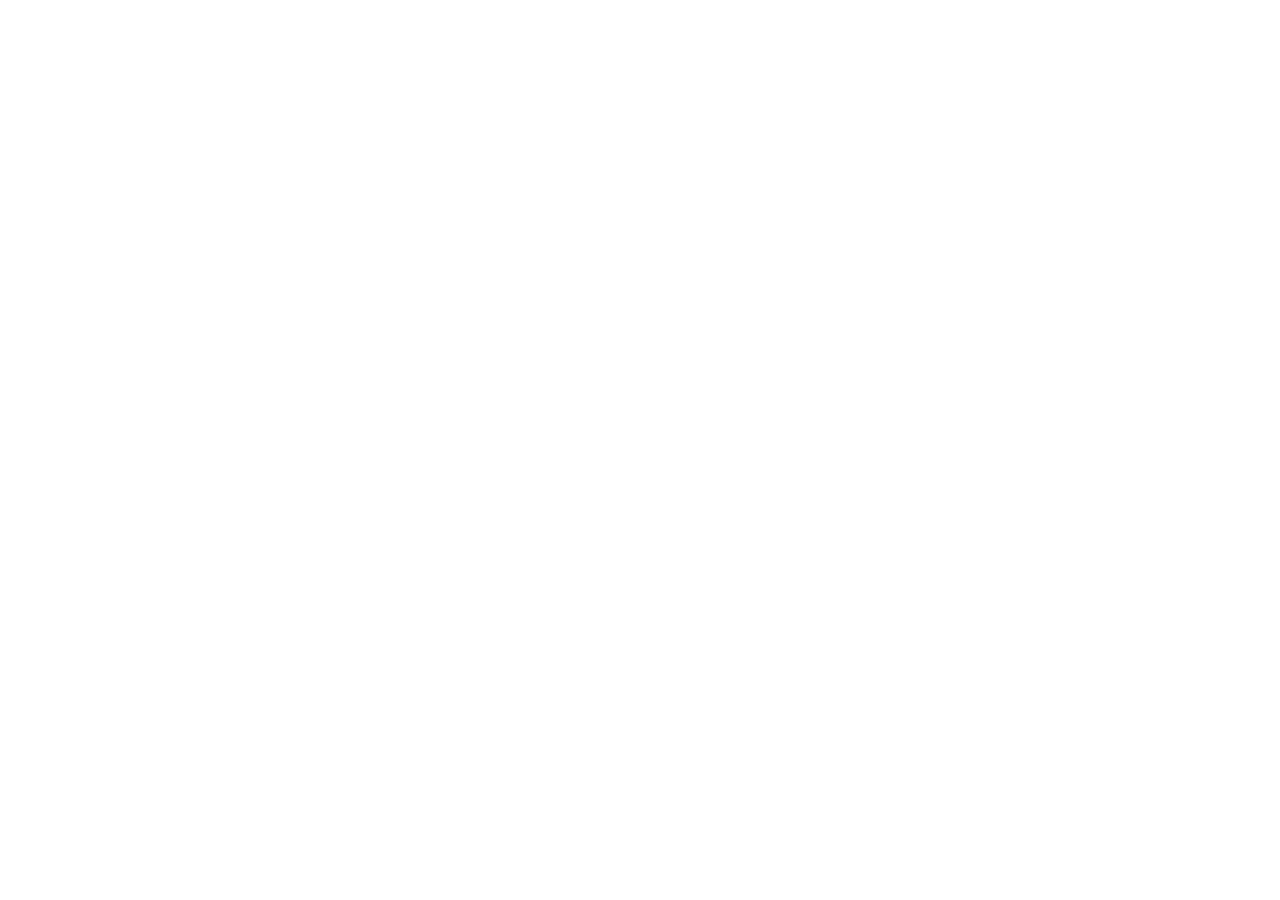
==== calculator.html @ f252685d "Set up files" ====
<!DOCTYPE html>
<html lang="en">
<head>
    <meta charset="UTF-8">
    <meta name="viewport" content="width=device-width, initial-scale=1.0">
    <title>TOP Calculator</title>
    <link rel="stylesheet" href="style.css">
    <script src="calculator.js" defer></script>
</head>
<body>
    
</body>
</html>
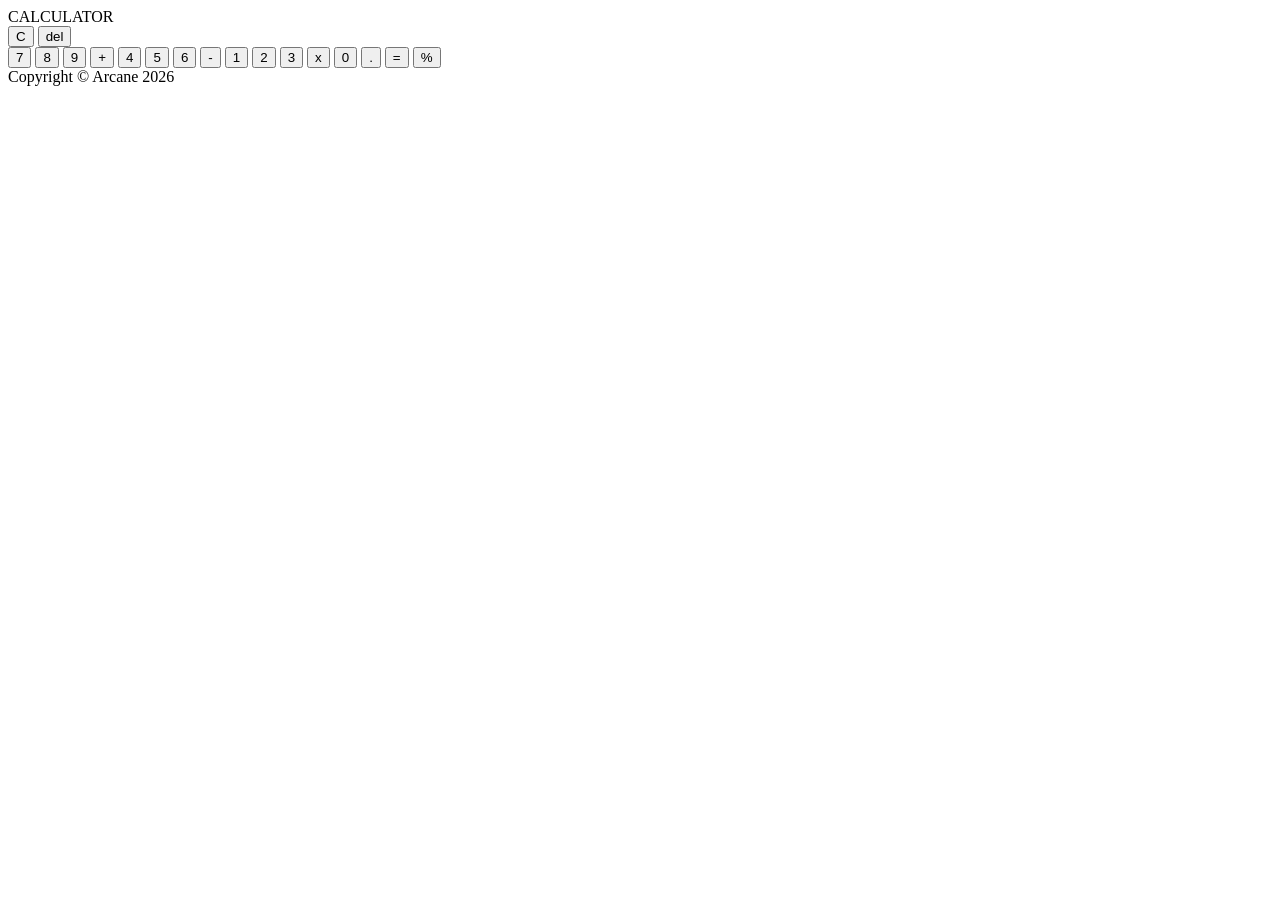
==== commit b2a46ea1: "Set up html" ====
--- a/calculator.html
+++ b/calculator.html
@@ -8,6 +8,39 @@
     <script src="calculator.js" defer></script>
 </head>
 <body>
+    <div class="header">
+        <span class="title">CALCULATOR</span>
+    </div>
+    <div class="body">
+        <div class="calculator">
+            <div class="display"></div>
+            <div class="middle">
+                <button class="reset">C</button>
+                <button class="erase">del</button>
+            </div>
+            <div class="inputs">
+                <button class="seven">7</button>
+                <button class="eight">8</button>
+                <button class="nine">9</button>
+                <button class="plus">+</button>
+                <button class="four">4</button>
+                <button class="five">5</button>
+                <button class="six">6</button>
+                <button class="substract">-</button>
+                <button class="one">1</button>
+                <button class="two">2</button>
+                <button class="three">3</button>
+                <button class="product">x</button>
+                <button class="zero">0</button>
+                <button class="decimal">.</button>
+                <button class="equal">=</button>
+                <button class="divide">%</button>
+            </div>
+        </div>
+    </div>
+    <div class="footer">
+        <span class="footTitle">Copyright &copy; Arcane 2026</span>
+    </div>
     
 </body>
 </html>
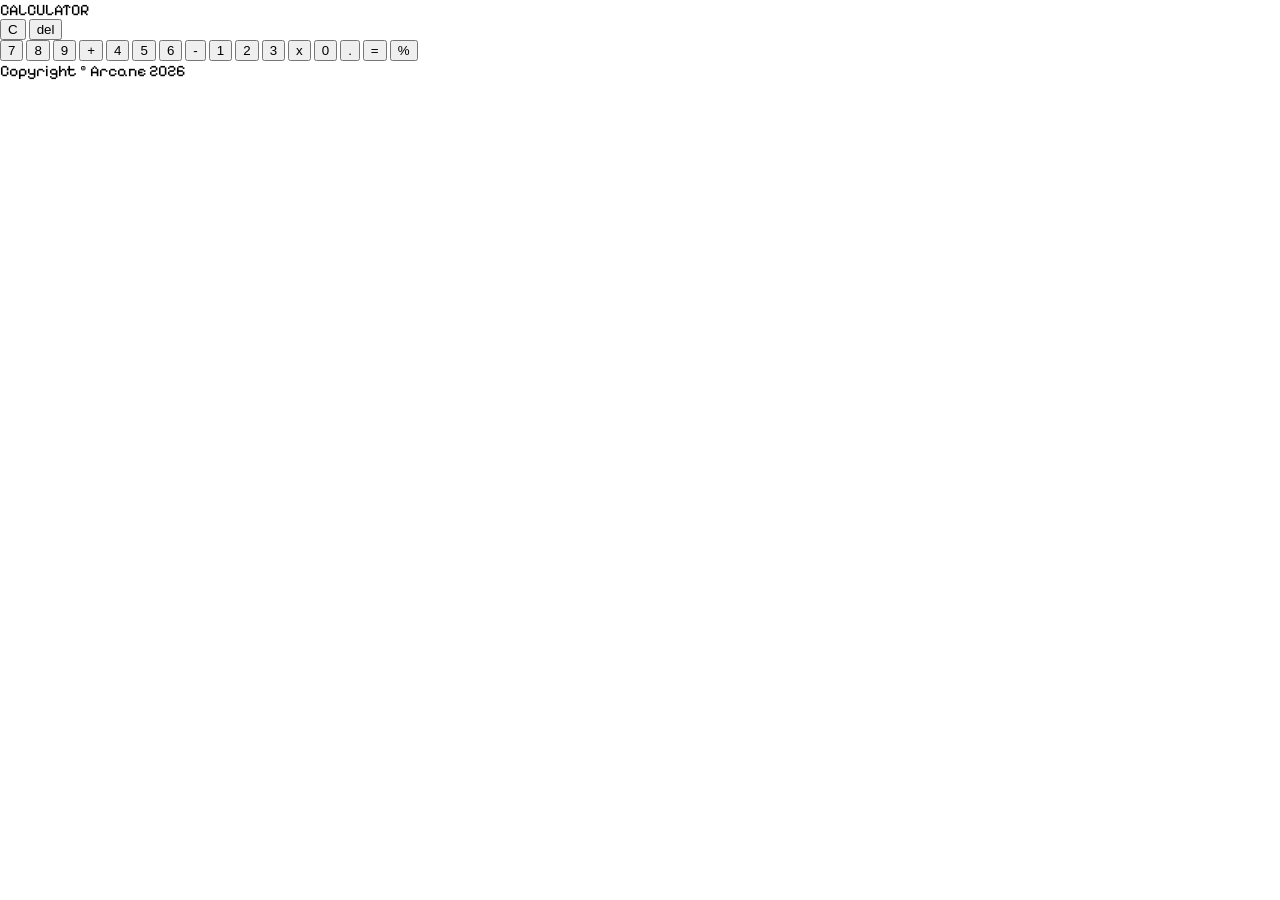
==== commit bcdc67d2: "Add font" ====
--- a/calculator.html
+++ b/calculator.html
@@ -6,6 +6,7 @@
     <title>TOP Calculator</title>
     <link rel="stylesheet" href="style.css">
     <script src="calculator.js" defer></script>
+    <link href="https://fonts.googleapis.com/css2?family=Pixelify+Sans:wght@400..700&display=swap" rel="stylesheet">
 </head>
 <body>
     <div class="header">
--- a/style.css
+++ b/style.css
@@ -0,0 +1,12 @@
+*,
+*::after,
+*::before   {
+    box-sizing: border-box;
+}
+
+body    {
+    font-family: "Pixelify Sans", sans-serif;
+    display: flex;
+    flex-direction: column;
+    margin: 0;
+}
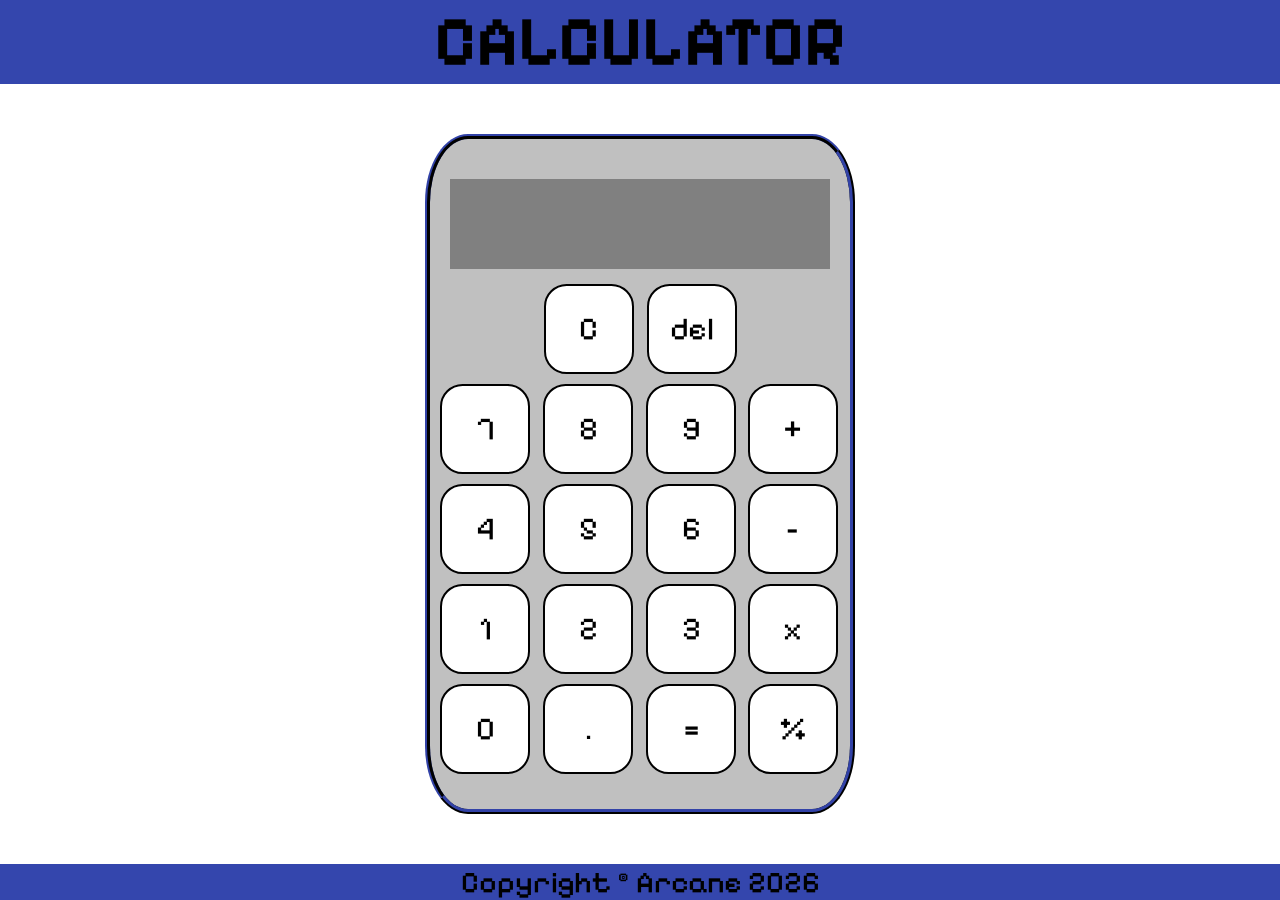
==== commit 54381e90: "Create calculator design" ====
--- a/calculator.html
+++ b/calculator.html
@@ -20,22 +20,26 @@
                 <button class="erase">del</button>
             </div>
             <div class="inputs">
-                <button class="seven">7</button>
-                <button class="eight">8</button>
-                <button class="nine">9</button>
-                <button class="plus">+</button>
-                <button class="four">4</button>
-                <button class="five">5</button>
-                <button class="six">6</button>
-                <button class="substract">-</button>
-                <button class="one">1</button>
-                <button class="two">2</button>
-                <button class="three">3</button>
-                <button class="product">x</button>
-                <button class="zero">0</button>
-                <button class="decimal">.</button>
-                <button class="equal">=</button>
-                <button class="divide">%</button>
+                <div class="numbers">
+                    <button class="seven">7</button>
+                    <button class="eight">8</button>
+                    <button class="nine">9</button>
+                    <button class="four">4</button>
+                    <button class="five">5</button>
+                    <button class="six">6</button>
+                    <button class="one">1</button>
+                    <button class="two">2</button>
+                    <button class="three">3</button>
+                    <button class="zero">0</button>
+                    <button class="decimal">.</button>
+                    <button class="equal">=</button>
+                </div>
+                <div class="operators">
+                    <button class="plus">+</button>
+                    <button class="substract">-</button>
+                    <button class="product">x</button>
+                    <button class="divide">%</button>
+                </div>
             </div>
         </div>
     </div>
--- a/style.css
+++ b/style.css
@@ -2,11 +2,85 @@
 *::after,
 *::before   {
     box-sizing: border-box;
+    font-family: "Pixelify Sans", sans-serif;
 }
 
 body    {
-    font-family: "Pixelify Sans", sans-serif;
     display: flex;
     flex-direction: column;
     margin: 0;
+    min-height: 100vh;
+}
+
+.header {
+    background-color: rgb(52, 70, 173);
+    display: flex;
+    justify-content: center;
+    align-items: center;
+}
+
+.title{
+    font-size: 70px;
+    font-weight: 700;
+}
+
+.footer {
+    background-color: rgb(52, 70, 173);
+    display: flex;
+    justify-content: center;
+    align-items: center;
+}
+
+.footTitle {
+    font-size: 30px;
+    font-weight: 500;
+}
+
+.body {
+    display: flex;
+    justify-content: center;
+    align-items: center;
+    margin: auto;
+}
+
+.calculator {
+    display: flex;
+    flex-flow: column wrap;
+    width: 430px;
+    height: 680px;
+    background-color: silver;
+    border: 5px ridge rgb(25, 33, 83);
+    border-radius: 10%;
+    padding: 20px 5px;
+    margin: 10px;
+    justify-content: center;
+    align-items: center;
+}
+
+.display {
+    background-color: gray;
+    height: 90px;
+    width: 380px;
+    margin: 10px;
+}
+
+.inputs {
+    display: flex;
+    flex-direction: row;
+    justify-content: center;
+    align-items: center;
+}
+button {
+    background-color: white;
+    border: 2px solid ;
+    border-radius: 25%;
+    width: 90px;
+    height: 90px;
+    font-size: 200%;
+    margin: 5px;
+}
+.numbers,
+.operators {
+    margin: 0;
+    padding: 0;
 }
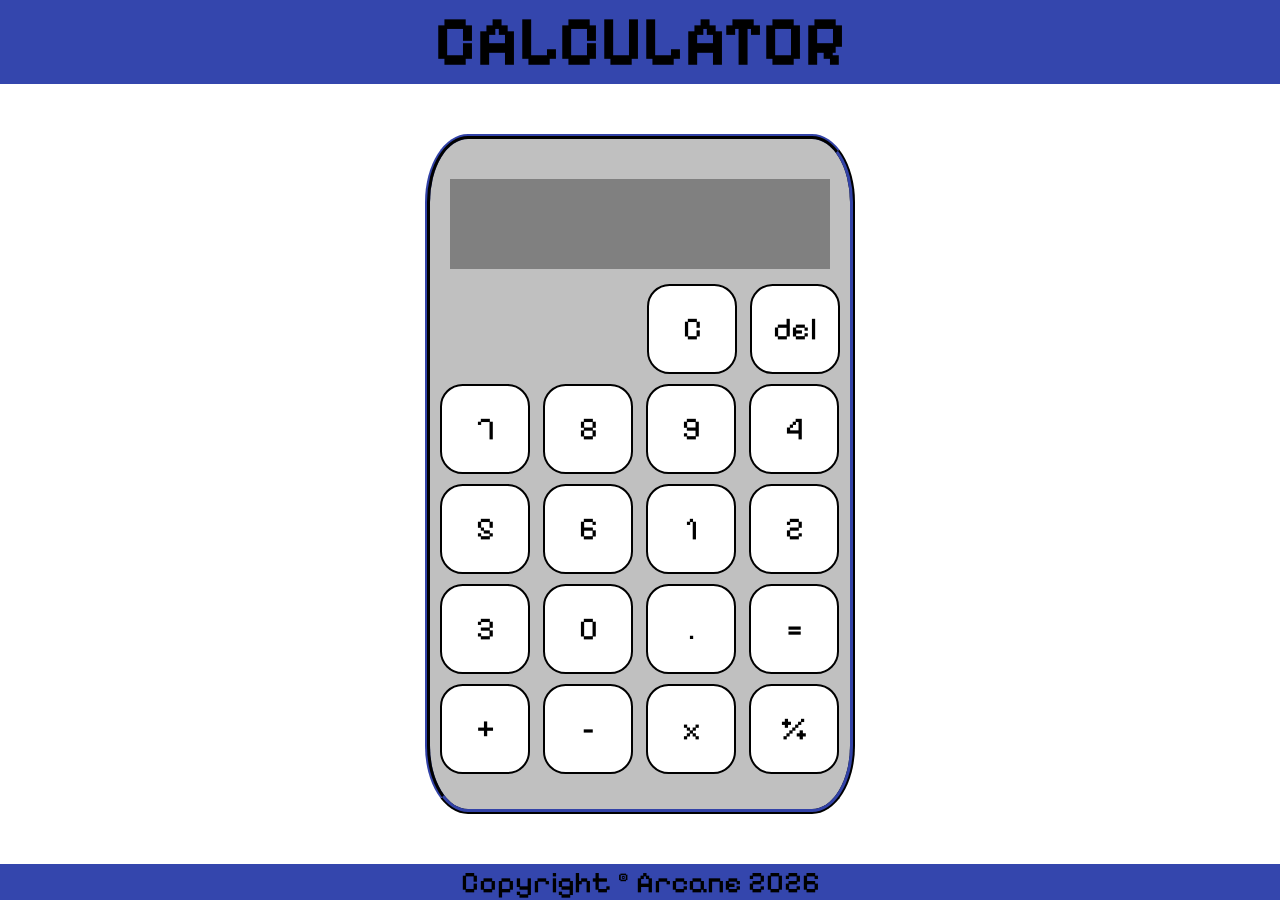
==== commit ff13d713: "Modify calculator design" ====
--- a/calculator.html
+++ b/calculator.html
@@ -15,30 +15,32 @@
     <div class="body">
         <div class="calculator">
             <div class="display"></div>
-            <div class="middle">
-                <button class="reset">C</button>
-                <button class="erase">del</button>
-            </div>
             <div class="inputs">
-                <div class="numbers">
-                    <button class="seven">7</button>
-                    <button class="eight">8</button>
-                    <button class="nine">9</button>
-                    <button class="four">4</button>
-                    <button class="five">5</button>
-                    <button class="six">6</button>
-                    <button class="one">1</button>
-                    <button class="two">2</button>
-                    <button class="three">3</button>
-                    <button class="zero">0</button>
-                    <button class="decimal">.</button>
-                    <button class="equal">=</button>
+                <div class="middle">
+                    <button class="reset">C</button>
+                    <button class="erase">del</button>
                 </div>
-                <div class="operators">
-                    <button class="plus">+</button>
-                    <button class="substract">-</button>
-                    <button class="product">x</button>
-                    <button class="divide">%</button>
+                <div class="pad">
+                    <div class="numbers">
+                        <button class="seven">7</button>
+                        <button class="eight">8</button>
+                        <button class="nine">9</button>
+                        <button class="four">4</button>
+                        <button class="five">5</button>
+                        <button class="six">6</button>
+                        <button class="one">1</button>
+                        <button class="two">2</button>
+                        <button class="three">3</button>
+                        <button class="zero">0</button>
+                        <button class="decimal">.</button>
+                        <button class="equal">=</button>
+                    </div>
+                    <div class="operators">
+                        <button class="plus">+</button>
+                        <button class="substract">-</button>
+                        <button class="product">x</button>
+                        <button class="divide">%</button>
+                    </div>
                 </div>
             </div>
         </div>
--- a/style.css
+++ b/style.css
@@ -66,10 +66,10 @@
 
 .inputs {
     display: flex;
-    flex-direction: row;
-    justify-content: center;
-    align-items: center;
+    flex-direction: column;
+    align-items: end;
 }
+
 button {
     background-color: white;
     border: 2px solid ;
@@ -78,9 +78,4 @@
     height: 90px;
     font-size: 200%;
     margin: 5px;
-}
-.numbers,
-.operators {
-    margin: 0;
-    padding: 0;
 }
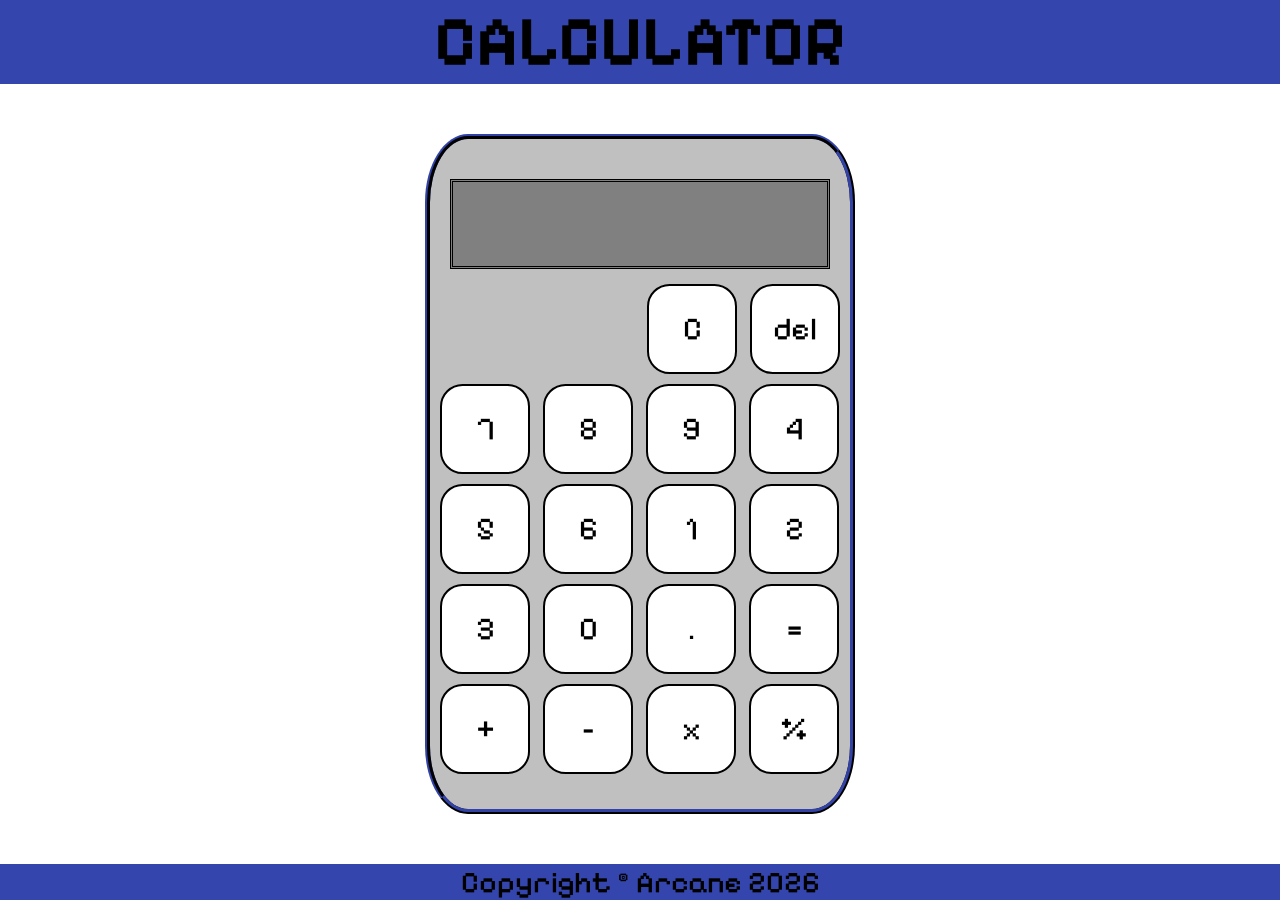
==== commit cc387a4f: "Fix design" ====
--- a/calculator.html
+++ b/calculator.html
@@ -14,7 +14,9 @@
     </div>
     <div class="body">
         <div class="calculator">
-            <div class="display"></div>
+            <div class="display">
+                <span class="displayOutput"></span>
+            </div>
             <div class="inputs">
                 <div class="middle">
                     <button class="reset">C</button>
--- a/style.css
+++ b/style.css
@@ -62,6 +62,7 @@
     height: 90px;
     width: 380px;
     margin: 10px;
+    border: double;
 }
 
 .inputs {
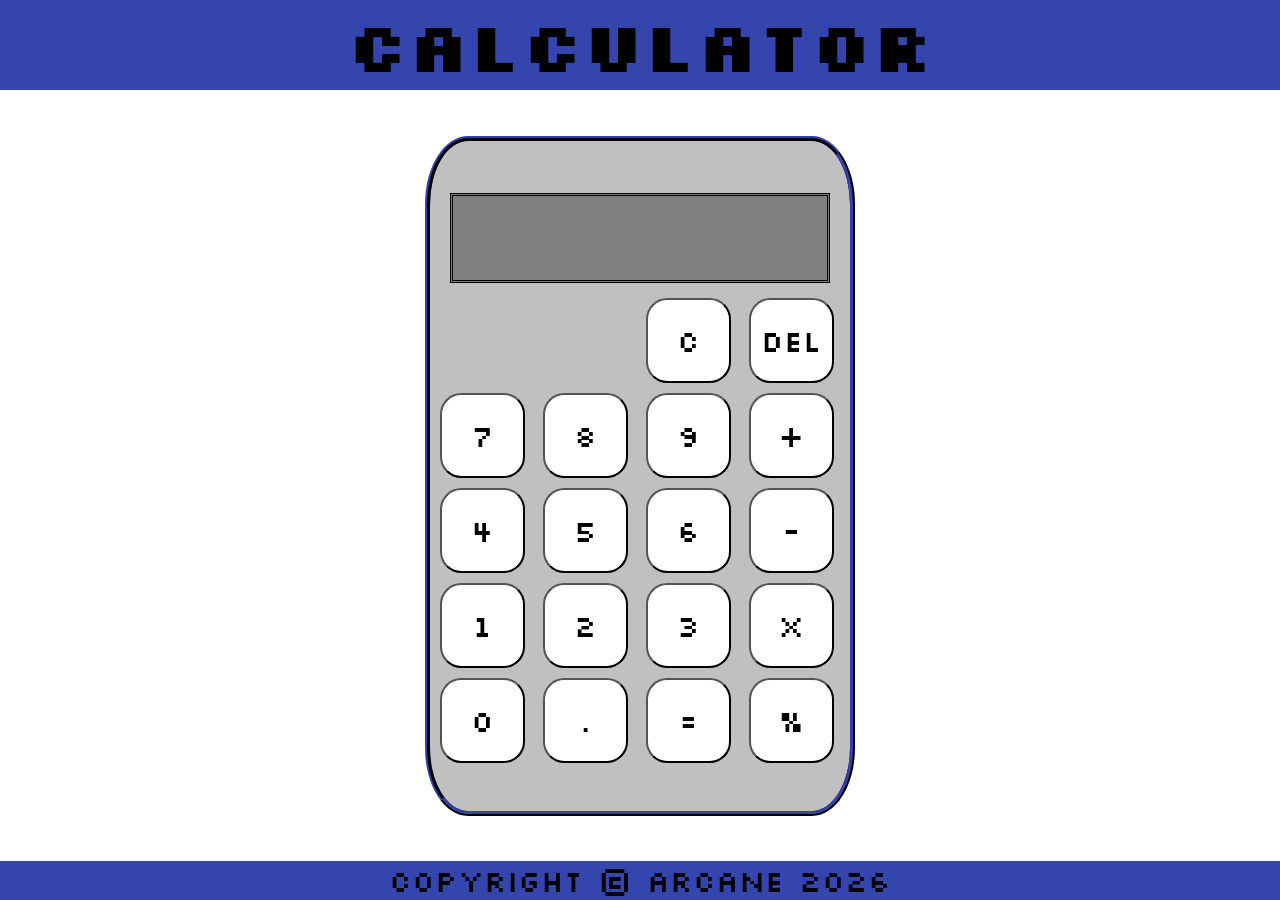
==== commit 9de04bc4: "Add extras" ====
--- a/calculator.html
+++ b/calculator.html
@@ -6,7 +6,7 @@
     <title>TOP Calculator</title>
     <link rel="stylesheet" href="style.css">
     <script src="calculator.js" defer></script>
-    <link href="https://fonts.googleapis.com/css2?family=Pixelify+Sans:wght@400..700&display=swap" rel="stylesheet">
+    <link href="https://fonts.googleapis.com/css2?family=Silkscreen:wght@400;700&display=swap" rel="stylesheet">
 </head>
 <body>
     <div class="header">
--- a/style.css
+++ b/style.css
@@ -2,7 +2,7 @@
 *::after,
 *::before   {
     box-sizing: border-box;
-    font-family: "Pixelify Sans", sans-serif;
+    font-family: "Silkscreen", sans-serif;
 }
 
 body    {
@@ -63,20 +63,41 @@
     width: 380px;
     margin: 10px;
     border: double;
+    display: flex;
+    justify-content: end;
+    align-items: center;
 }
 
+.displayOutput{
+    font-size: 50px;
+    height: fit-content;
+    width: fit-content;
+    overflow: hidden;
+    display: inline-flex;
+    justify-content: flex-end;
+    /* letter-spacing: ; */
+}
 .inputs {
     display: flex;
     flex-direction: column;
     align-items: end;
 }
 
+.middle{
+    padding-right: 6px;
+}
+
+.pad {
+    display: flex;
+    flex-direction: row;
+}
+
 button {
     background-color: white;
-    border: 2px solid ;
+    /* border: 2px solid ; */
     border-radius: 25%;
-    width: 90px;
-    height: 90px;
-    font-size: 200%;
+    width: 85px;
+    height: 85px;
+    font-size: 190%;
     margin: 5px;
 }
